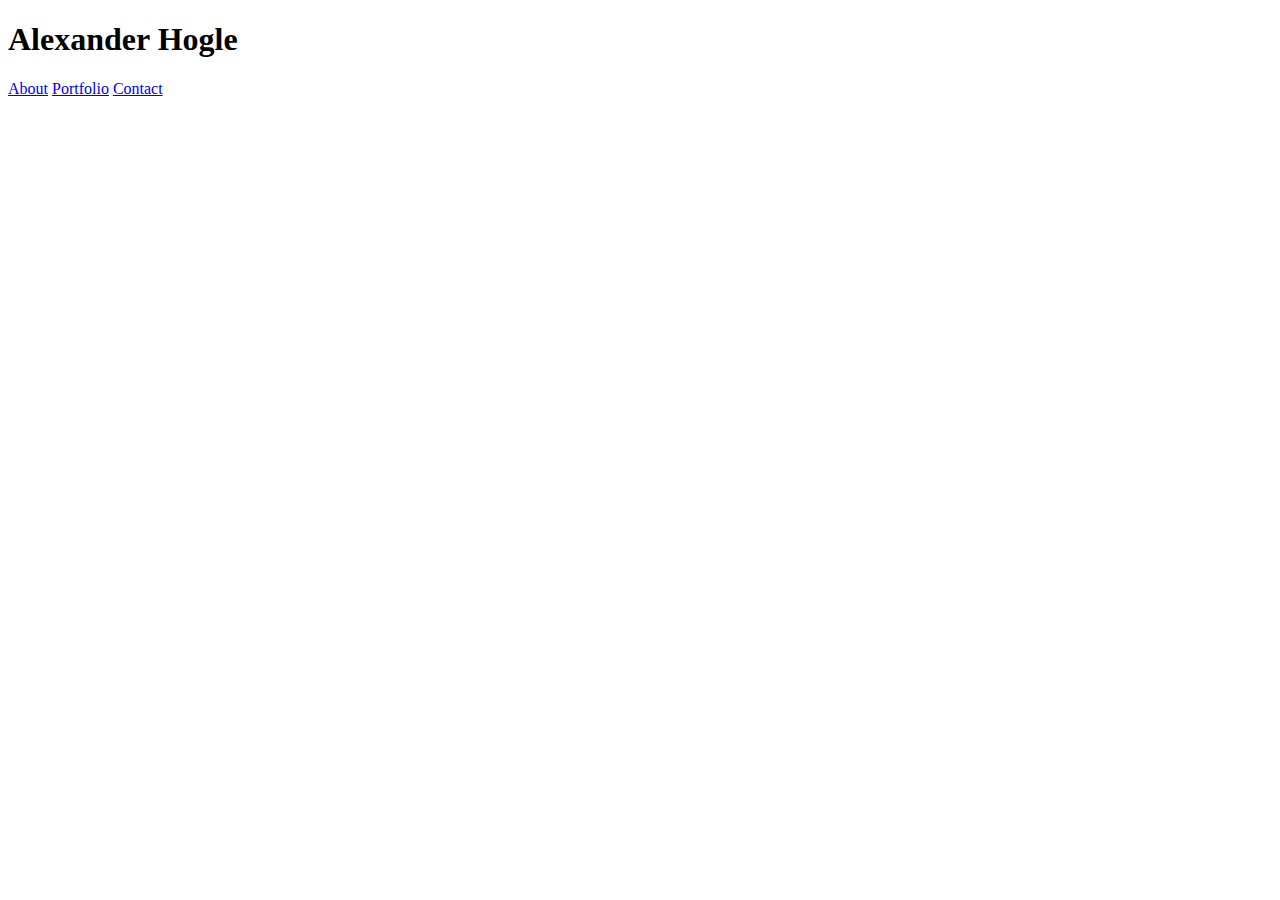
==== contact.html @ d41d7093 "adds project files and finished index.html code" ====
<!DOCTYPE html>
<html lang="en">
<head>
    <meta charset="UTF-8">
    <title>Portfolio</title>
</head>
<body>
<header>
    <h1>Alexander Hogle</h1>
    <a href="index.html">About</a>
    <a href="portfolio.html">Portfolio</a>
    <a href="contact.html">Contact</a>
</header>
    
</body>
</html>
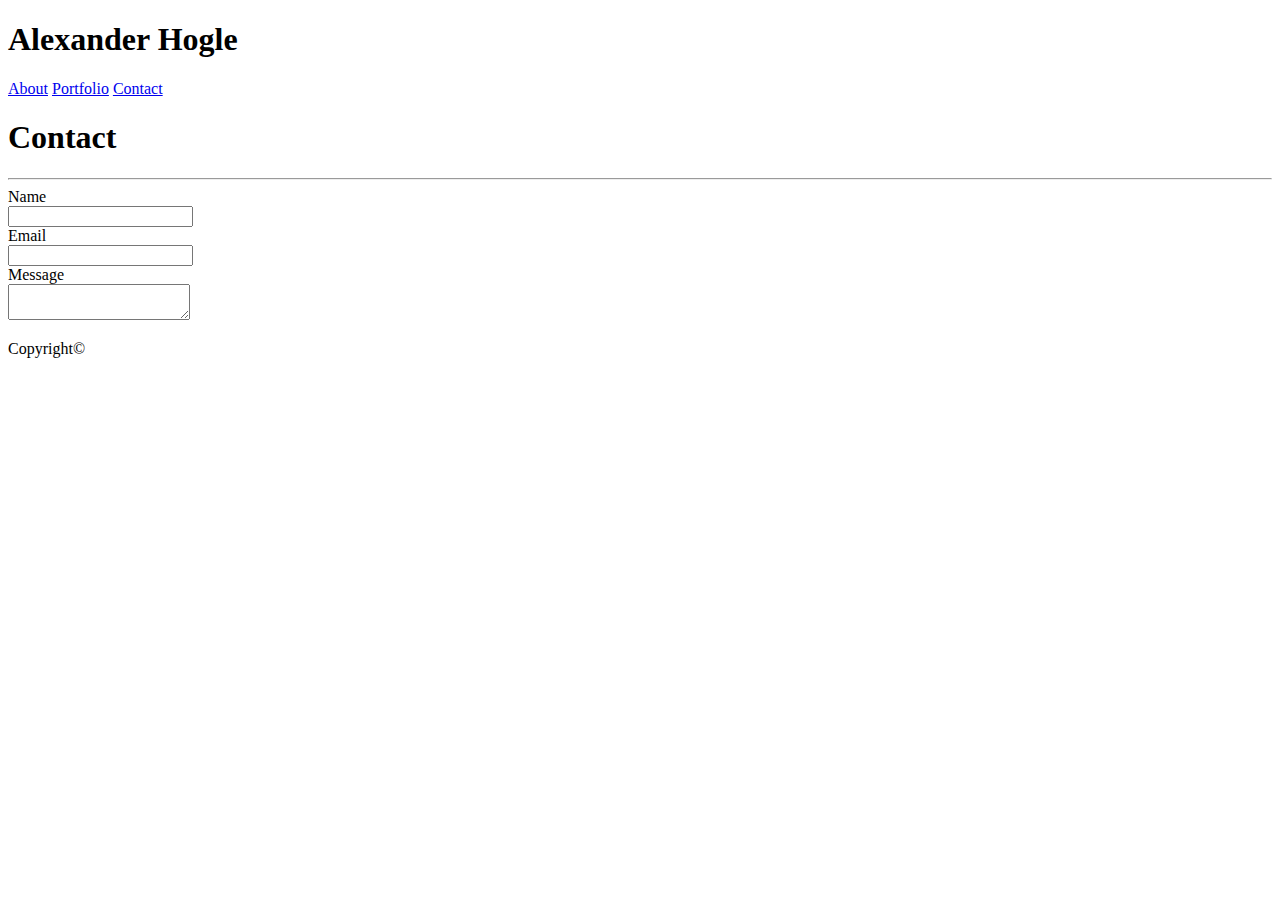
==== commit 3dd04963: "adds  html to portfolio &  contact" ====
--- a/contact.html
+++ b/contact.html
@@ -11,6 +11,27 @@
     <a href="portfolio.html">Portfolio</a>
     <a href="contact.html">Contact</a>
 </header>
-    
+
+    <h1>Contact</h1>
+    <hr>
+
+    <form>
+        <label>Name</label> 
+        <br>
+        <input type="text">
+        <br>
+        <label>Email</label>
+        <br>
+        <input type="email">
+        <br>
+        <label>Message</label>
+        <br>
+        <textarea></textarea>
+    </form>
+
+
+<footer>
+    <p>Copyright&copy;</p>
+</footer>
 </body>
 </html>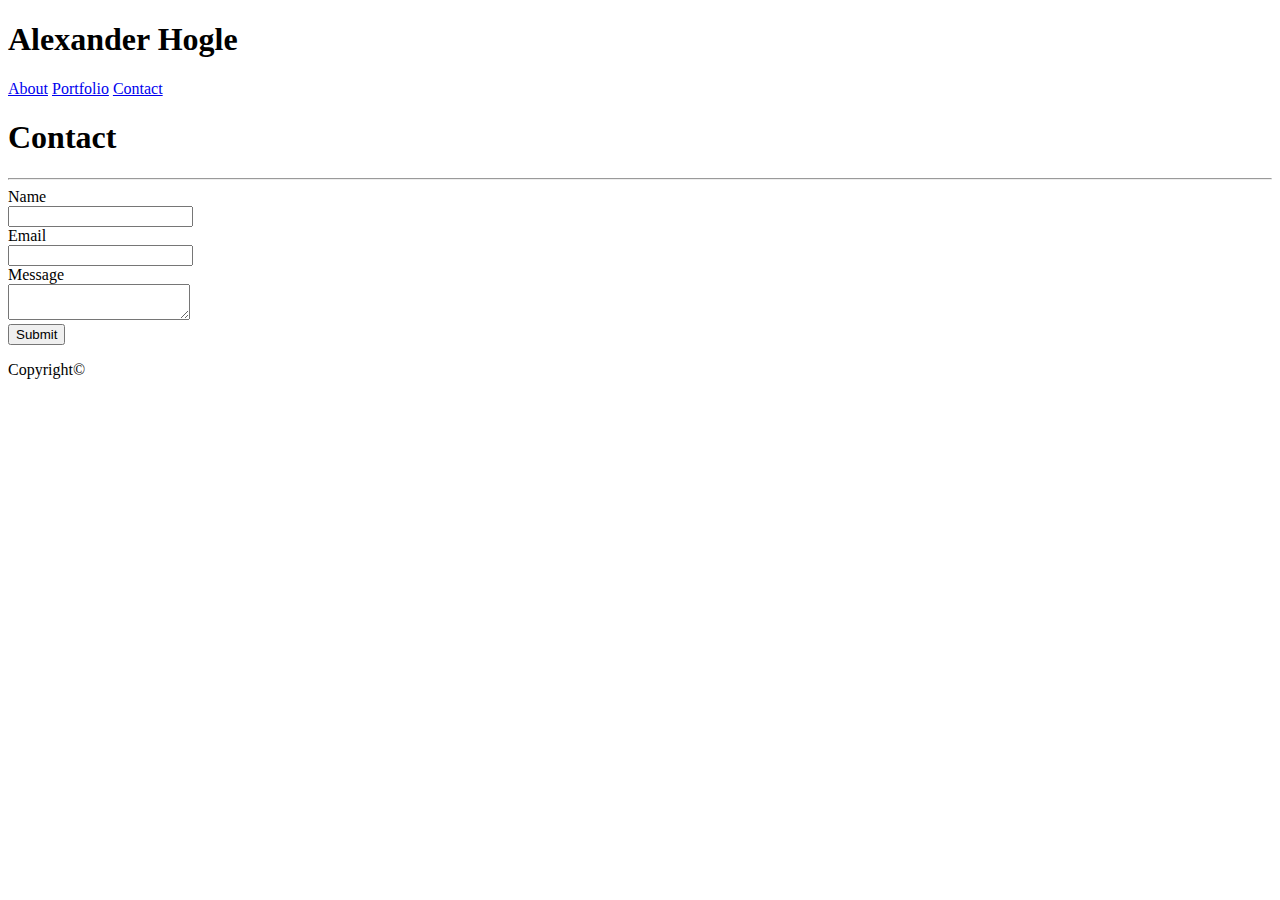
==== commit aeee0c53: "adds submit button" ====
--- a/contact.html
+++ b/contact.html
@@ -27,6 +27,8 @@
         <label>Message</label>
         <br>
         <textarea></textarea>
+        <br>
+        <input type="submit">
     </form>
 
 
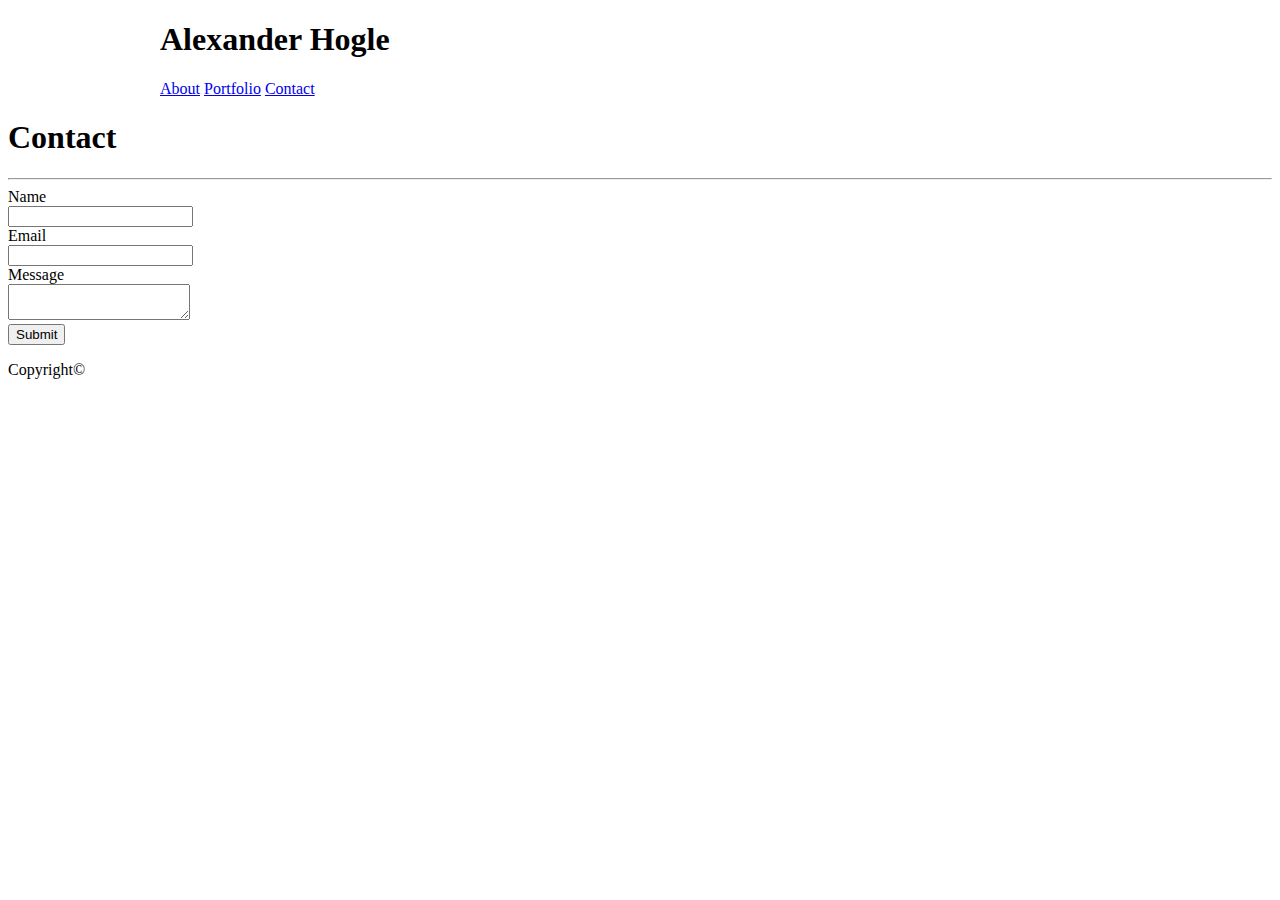
==== commit 1fc4e024: "adds css & divs" ====
--- a/contact.html
+++ b/contact.html
@@ -3,6 +3,8 @@
 <head>
     <meta charset="UTF-8">
     <title>Portfolio</title>
+    <link rel="stylesheet" href="assets/css/style.css">
+
 </head>
 <body>
 <header>
--- a/assets/css/style.css
+++ b/assets/css/style.css
@@ -0,0 +1,9 @@
+header {
+    width: 960px;
+    margin: 0 auto;
+}
+
+.main-content {
+    width: 960px;
+    margin: 0 auto;
+}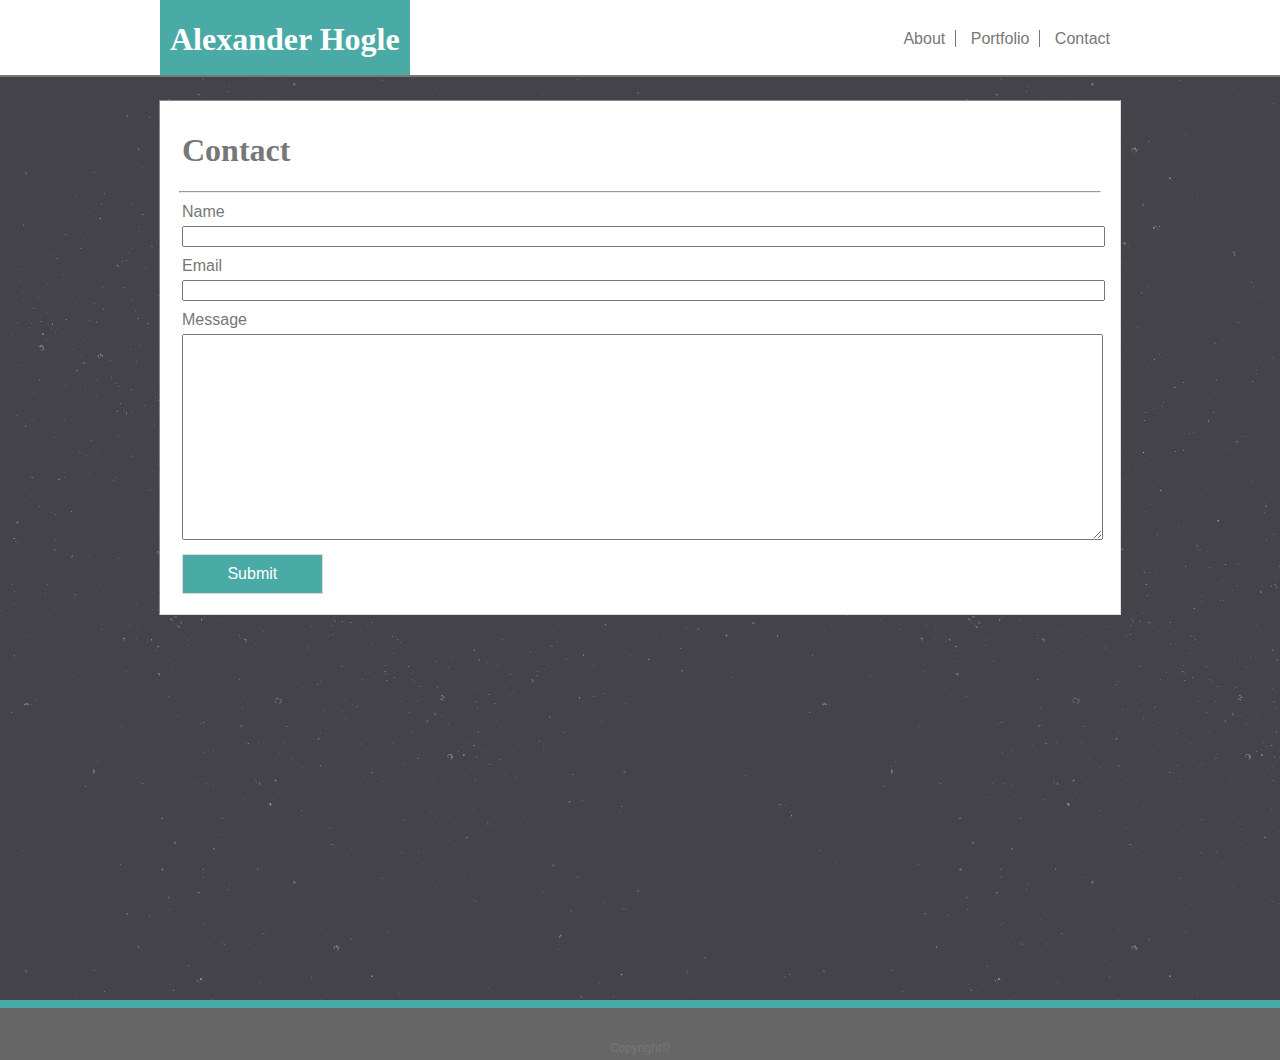
==== commit cbc4fab8: "finishs all html pages" ====
--- a/contact.html
+++ b/contact.html
@@ -7,35 +7,48 @@
 
 </head>
 <body>
-<header>
-    <h1>Alexander Hogle</h1>
-    <a href="index.html">About</a>
-    <a href="portfolio.html">Portfolio</a>
-    <a href="contact.html">Contact</a>
-</header>
+<div class="wrapper">
+    <div class="navbar">
 
-    <h1>Contact</h1>
-    <hr>
+        <div class="nav-1">
+            <div class="nav-2">
+                <h1 id="logo">Alexander Hogle</h1>
+            </div>
+            <div class="nav-3">
+                <a href="index.html">About</a>
+                <a href="portfolio.html">Portfolio</a>
+                <a class="no-border" href="contact.html">Contact</a>
+            </div>
+        </div>
+        
+    </div>
 
-    <form>
-        <label>Name</label> 
-        <br>
-        <input type="text">
-        <br>
-        <label>Email</label>
-        <br>
-        <input type="email">
-        <br>
-        <label>Message</label>
-        <br>
-        <textarea></textarea>
-        <br>
-        <input type="submit">
-    </form>
+    <div class="main-content">
+        <h1 class="about-me">Contact</h1>
+        <hr>
 
+        <form>
+            <label>Name</label> 
+            
+            <input type="text">
+            
+            <label>Email</label>
+            
+            <input type="email">
+            
+            <label>Message</label>
+            
+            <textarea></textarea>
+            <br>
+            <input type="submit">
+        </form>
+    </div>
 
-<footer>
-    <p>Copyright&copy;</p>
-</footer>
+</div>
+<div class="push"></div>
+</div>
+<footer class="footer">
+        <p class="copyright">Copyright&copy;</p>
+    </footer>
 </body>
 </html>--- a/assets/css/style.css
+++ b/assets/css/style.css
@@ -1,9 +1,157 @@
-header {
+h1 {
+    font-family: "Georgia", Times, "Times New Roman", serif;
+}
+
+html, body {
+    height: 100%;
+    margin: 0;
+  }
+  .wrapper {
+    min-height: 100%;
+  
+    /* Equal to height of footer */
+    /* But also accounting for potential margin-bottom of last child */
+    margin-bottom: -50px;
+    }
+
+    .push {
+        height: 50px;
+    }
+
+body {
+    font-family: "Arial", "Helvetica Neue", Helvetica, sans-serif;
+    color: #777777;
+    background-image:url(../images/stardust-img.png)
+}
+
+p {
+    line-height: 2;
+    margin: 22px
+}
+
+#logo {
+    display: inline-block;
+    background-color: #4aaaa5;
+    color: #ffffff;
+}
+
+.navbar {
+    background-color: #ffffff;
+    position: absolute;
+    top: 0;
+    left: 0;
+    right: 0;
+    margin: 0 auto;
+    height: 75px;
+    border-color: #cccccc;
+    border-width: 0 0 2px 0;
+    border-style: outset;
+}
+
+.nav-1 {
     width: 960px;
     margin: 0 auto;
 }
 
+.nav-2 {
+    float: left;
+    background-color: #4aaaa5;
+    height: 75px;
+    padding: 0 10px;
+}
+
+.nav-3 {
+    float: right;
+    /* background-color: orange; */
+    margin-top: 30px;
+    
+}
+
+a {
+    text-decoration: none;
+    color: #777777;
+    border-right: 1px solid #777777;
+    padding: 0px 10px;
+}
+
+.no-border {
+    border: none;
+}
+
 .main-content {
     width: 960px;
-    margin: 0 auto;
+    margin: 100px auto;
+    background-color: #ffffff;
+    padding-bottom: 10px;
+    border-color: #dddddd;
+    border-style: inset;
+    border-width: 1px;
+}
+
+hr {
+    width: 920px;
+    color: #777777;
+}
+
+.about-me {
+    padding-left: 22px;
+    padding-top: 10px;
+}
+
+.profile {
+    float: left;
+}
+
+body {
+    
+}
+
+footer {
+    background-color: #666666;
+    text-align: center;
+    border-top: 8px solid #4aaaa5;
+    padding-top: 6px;
+}
+
+.copyright {
+    color: #777777;
+    margin-bottom: 0;
+    font-size: .75em;
+}
+
+label {
+    display: block;
+    margin: 10px auto 5px;
+}
+
+form {
+    margin-left: 22px;
+}
+
+input {
+    width: 915px;
+    
+}
+
+textarea {
+    height: 200px;
+    width: 915px;
+}
+
+input[type=submit] {
+        background-color:#4aaaa5;
+        border:1px solid #dddddd;
+        display:inline-block;
+        cursor:pointer;
+        color:#ffffff;
+        font-family:Arial;
+        font-size:16px;
+        padding:10px 31px;
+        text-decoration:none;
+        width: 15%;
+        margin: 10px auto 10px;
+    }
+/* .profile {
+    width: 259px;
+    height: 159px; */
 }